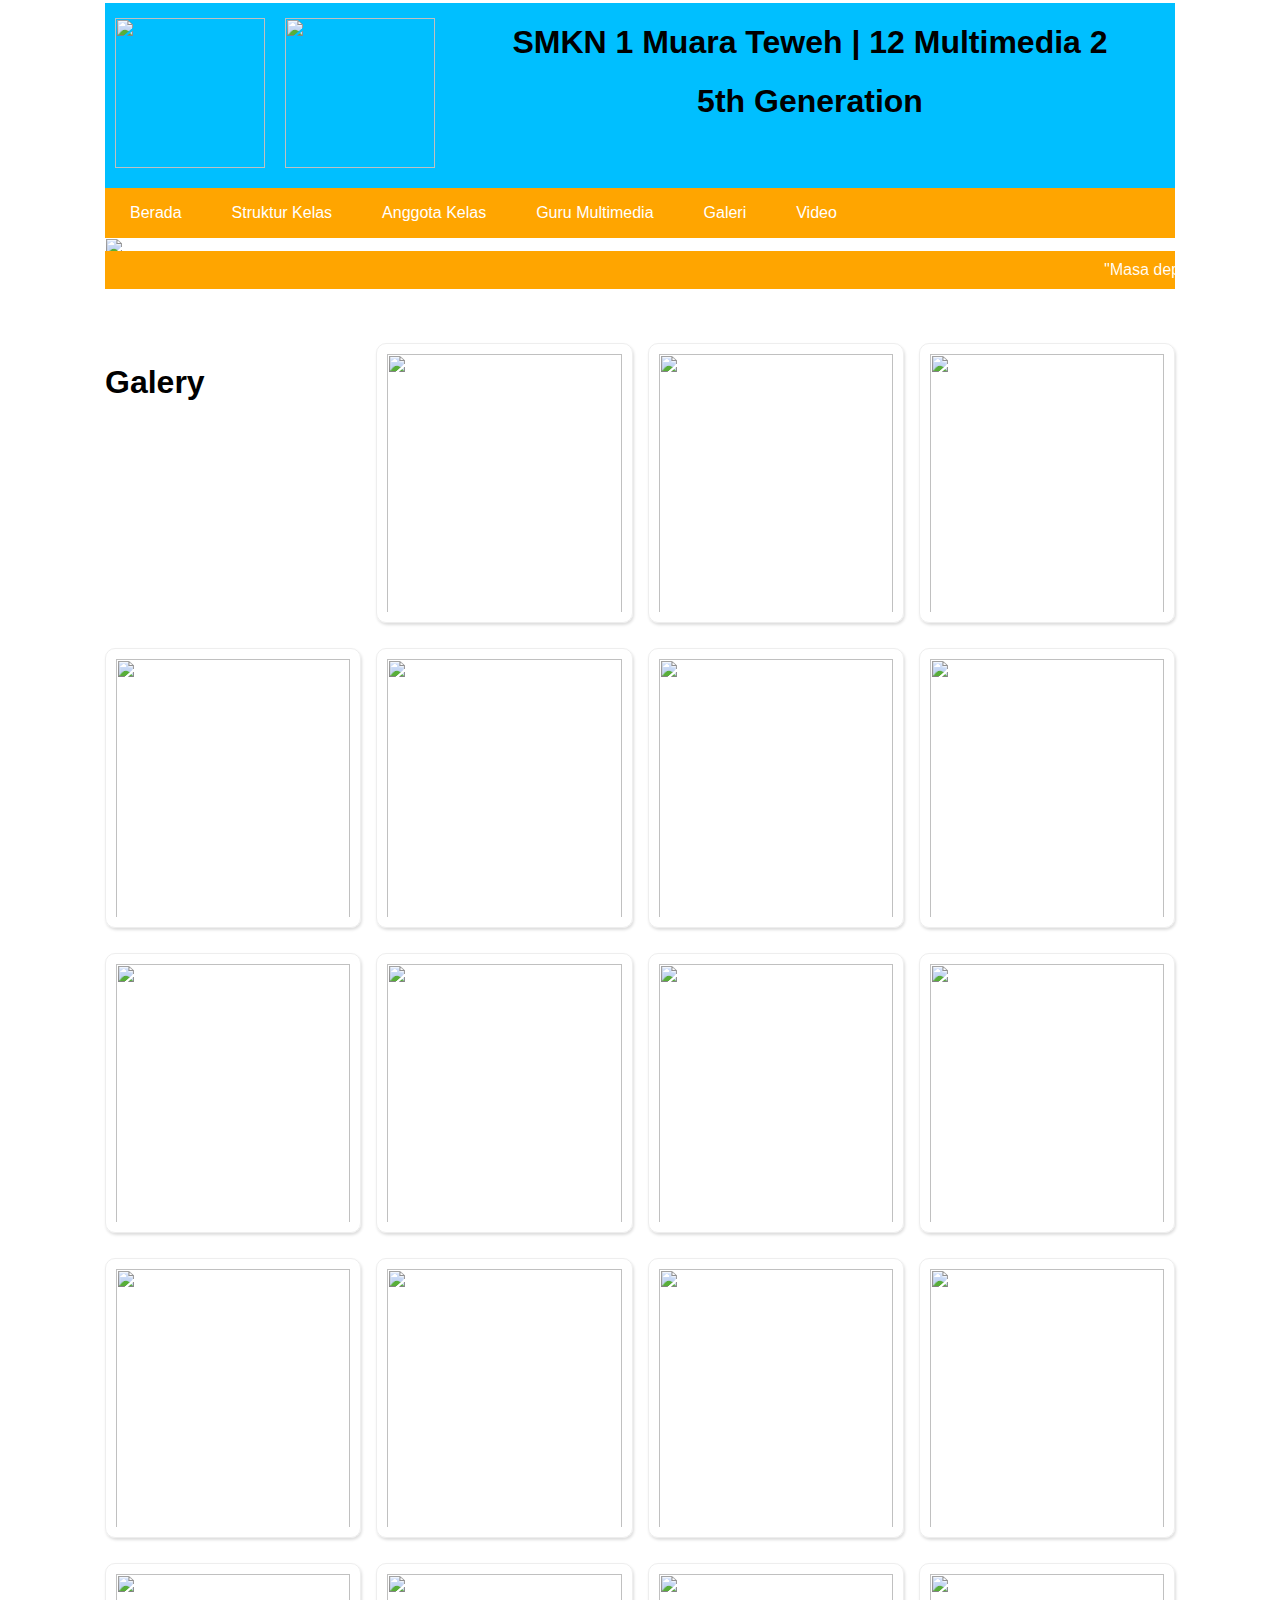
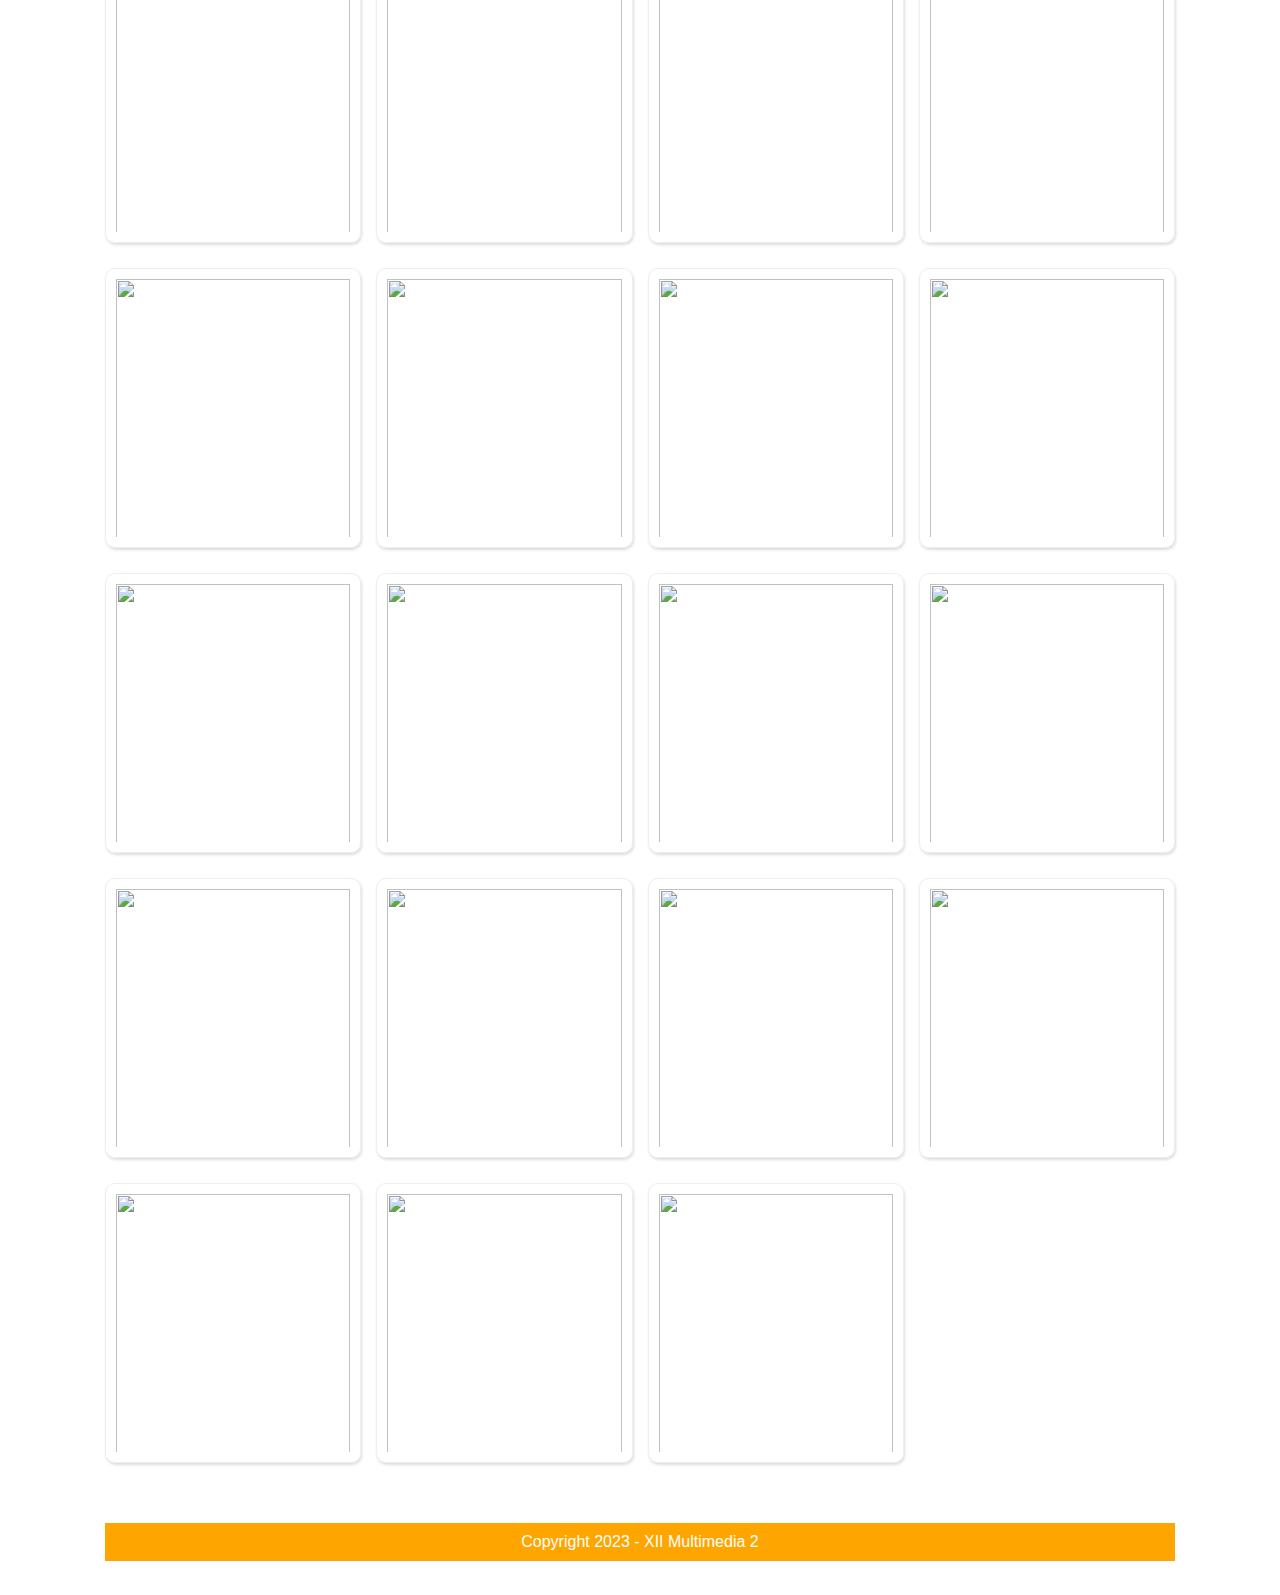
==== galeri.html @ c96f7dac "Add files via upload" ====
<!DOCTYPE html>
<html>
<head>
	<meta charset="utf-8">
	<meta name="viewport" content="width=devica-width, initial-scale=1">
	<title>12 Multimedia 2</title>
	<link rel="stylesheet" type="text/css" href="style.css">
</head>
<body>
	<div class="container">
		<div class="header">
			<img src="img/logo_smk.png">
			<img src="img/logo_mm.png">
			<h1>SMKN 1 Muara Teweh | 12 Multimedia 2</h1>
			<h1>5th Generation</h1>
		</div>

		<div class="hp">
			<h2>SMKN 1 Muara Teweh</h2>
			<h2>12 Multimedia 2</h2>
			<h3>5th Generation</h3>
		</div>

		<ul>
			<li><a href="index,html">Berada</a></li>
			<li><a href="struktur.html">Struktur Kelas</a></li>
			<li><a href="anggota.html">Anggota Kelas</a></li>
			<li><a href="guru.html">Guru Multimedia</a></li>
			<li><a href="galeri.html">Galeri</a></li>
			<li><a href="video.html">Video</a></li>
		</ul>

		<div class="hero">
			<img src="img/hero.jpeg">
		</div>

		<marquee>"Masa depan Indonesia ditentukan oleh keunggulan sumber daya manusia Indonesia yang memiliki nilai budaya, memahami dan menguasai mekanisme pengembangan serta penerapan ilmu pengetahuan dan teknologi.". BJ Habibie</marquee>

		<div class="gallery">
			<h1>Galery</h1>
			<img src="img/galeri/img1 (1).jpeg">
			<img src="img/galeri/img1 (2).jpg">
			<img src="img/galeri/img1 (3).jpg">
			<img src="img/galeri/img1 (4).JPG">
			<img src="img/galeri/img1 (5).JPG">
			<img src="img/galeri/img1 (6).jpg">
			<img src="img/galeri/img1 (7).jpg">
			<img src="img/galeri/img1 (8).jpg">
			<img src="img/galeri/img1 (9).jpg">
			<img src="img/galeri/ft1 (10).jpg">
			<img src="img/galeri/img1 (11).jpg">
			<img src="img/galeri/img1 (12).jpg">
			<img src="img/galeri/img1 (13).jpg">
			<img src="img/galeri/img1 (14).jpg">
			<img src="img/galeri/img1 (15).jpg">
			<img src="img/galeri/img1 (16).jpg">
			<img src="img/galeri/img1 (17).jpg">
			<img src="img/galeri/img1 (18).jpg">
			<img src="img/galeri/img1 (19).jpg">
			<img src="img/galeri/img1 (20).jpg">
			<img src="img/galeri/img1 (21).jpg">
			<img src="img/galeri/img1 (22).jpg">
			<img src="img/galeri/img1 (23).jpeg">
			<img src="img/galeri/img (1).jpeg">
			<img src="img/galeri/img (2).jpg">
			<img src="img/galeri/img (3).jpg">
			<img src="img/galeri/img (4).JPG">
			<img src="img/galeri/img (5).JPG">
			<img src="img/galeri/img (6).jpg">
			<img src="img/galeri/img (7).jpg">
			<img src="img/galeri/img (8).JPG">
			<img src="img/galeri/img (9).jpg">
			<img src="img/galeri/img (10).jpg">
			<img src="img/galeri/img (11).JPG">
			
		</div>

	<footer>
		<p>Copyright 2023 - XII Multimedia 2</p>
</footer>
</div>
</div>

</body>
</html>
---- style.css ----
body{
	font-family: "Arial", sans-serif;
}

img{
	width: 100%;
	height: auto;
	float: left;
	padding: 10px;
	margin-bottom: 10px;
}

.container{
	max-width: 1100px;
	width: 100%;
	padding: 10px 15px;
	margin: 0 auto;
	margin-top: -15px;
	box-sizing: border-box;
}

.header, .hp{
	overflow: hidden;
	height: 100%;
	background-color: deepskyblue;
	text-align: center;
	font-family: sans-serif;
}

.header img{
	margin-top: 5px;
	width: 150px;
	height: 150px;
	object-fit: cover;
}

.hp{
	display: none;
}

ul{
	list-style-type: none;
	margin: 0;
	padding: 0;
	overflow: hidden;
	background-color: orange;
}

li{
	float:left;
}

li a{
	display: block;
	color: white;
	text-align: center;
	padding: 16px 5px;
	margin: 0 20px;
	text-decoration: none;
}

li a:hover{
	background-color: #000;
	color: #ccc;
}

.hero img {
	margin: -9px;
	box-sizing: border-box;
	width: 101.8%;
}

marquee {
	background-color: orange;
	color: white;
	padding: 10px;
	margin-top: -5px;
}

#sambutan {
	text-align: center;
}

.sambutan p {
	text-align: justify;
	line-height: 25px;
}

.sambutan h1, .anggota h1, .gallery p, .struktur h1, .galery h1 .video h1{
	text-align: center;
	text-decoration: underline;
}

.gallery{
	margin: 50px 0;
	display: grid;
	grid-template-columns: 1fr 1fr 1fr 1fr;
	grid-gap: 15px;
}

.gallery img{
	width: 100%;
	height: 280px;
	object-fit: cover;
	border: 1px solid #eee;
	box-shadow: 1px 2px 3px #ddd;
	border-radius: 10px;
	box-sizing: border-box;
}

.struktur img, .galeri img {
	margin-left: -10px;
}

footer {
	background-color: orange;
	clear: both;
}

footer p {
	color: white;
	text-align: center;
	padding: 10px;
}

/* Media Query for mobile devices */
@media screen and (max-width: 400px) {
	li {
		float: none;
		width: 100%;
		text-align: center;
	}

	li a {
		margin: 0;
	}

	.gallery,.galery {
		grid-template-columns: 1fr;
	}

	.header {
		display: none;
	}

	.hp{
		display: block;
	}

	.hero img {
		margin-top: -9px;
		margin-bottom: -9px;
		width: 106%;
	}
}
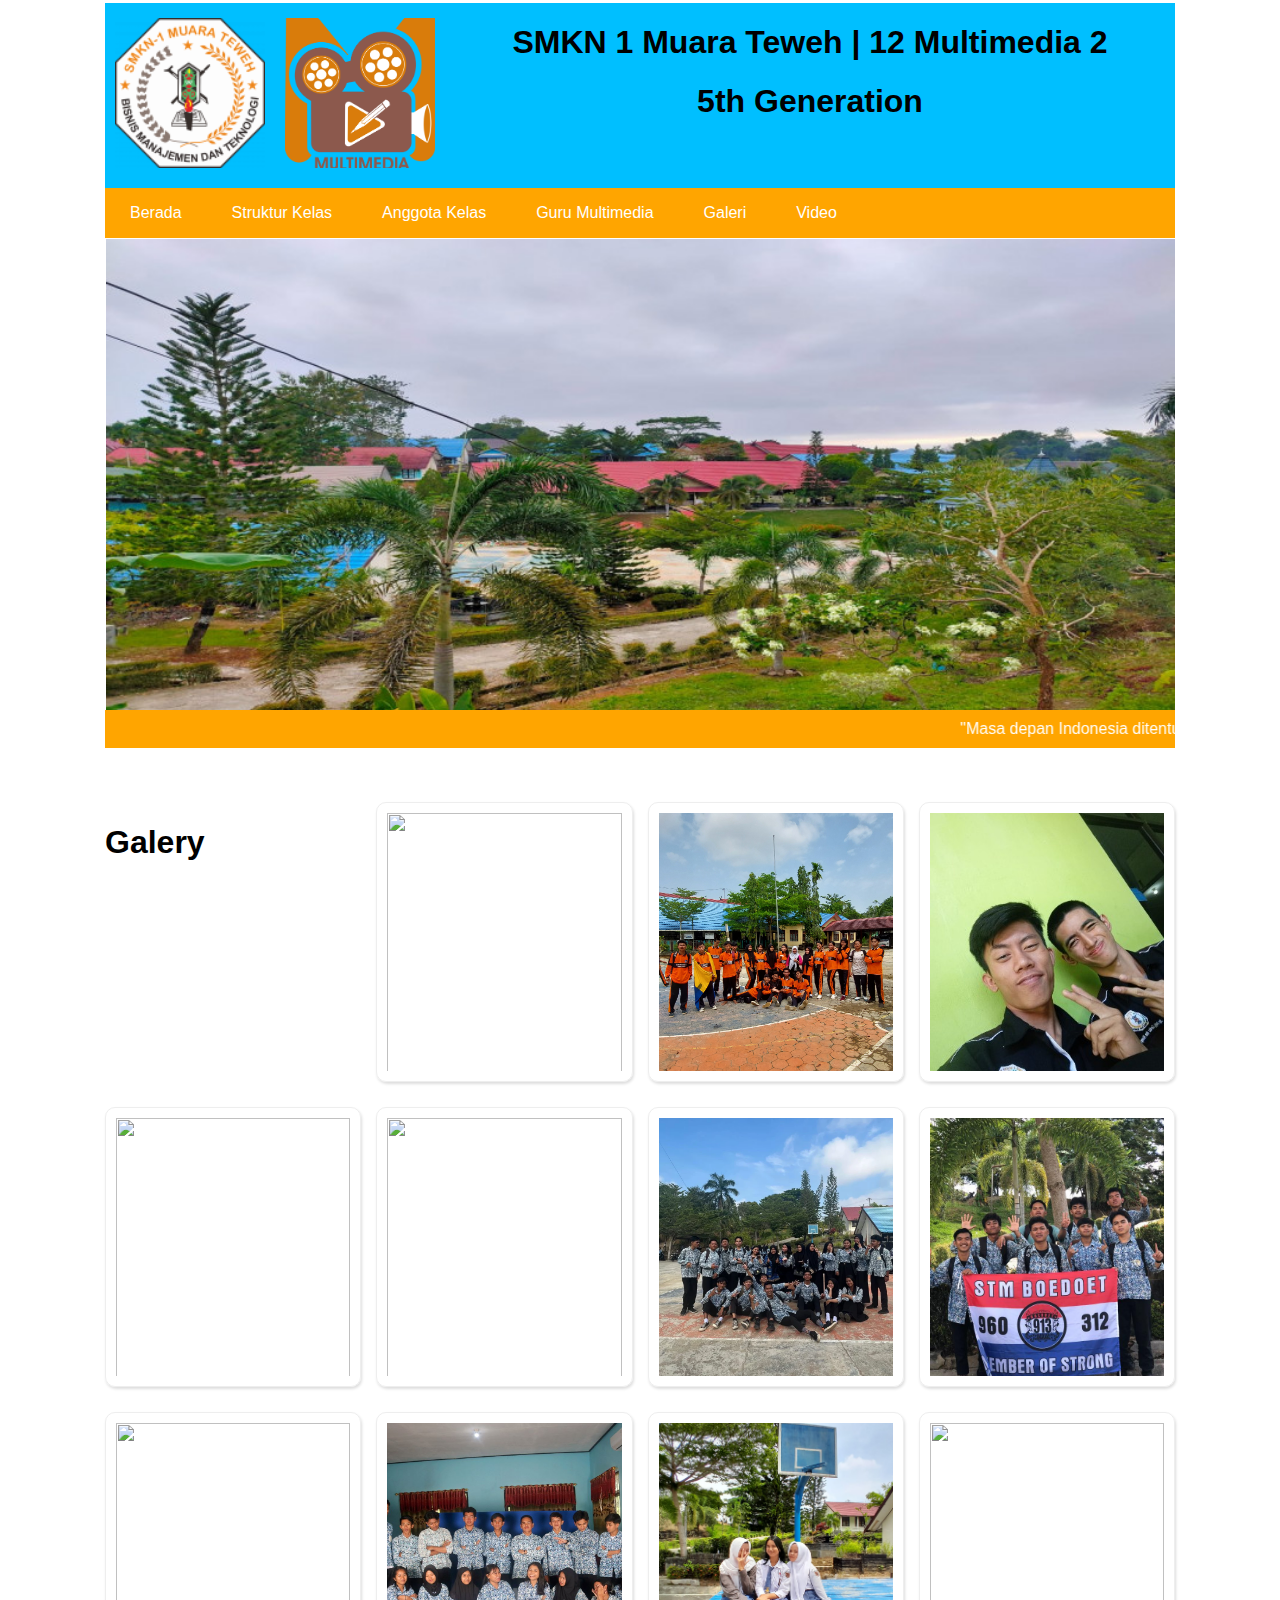
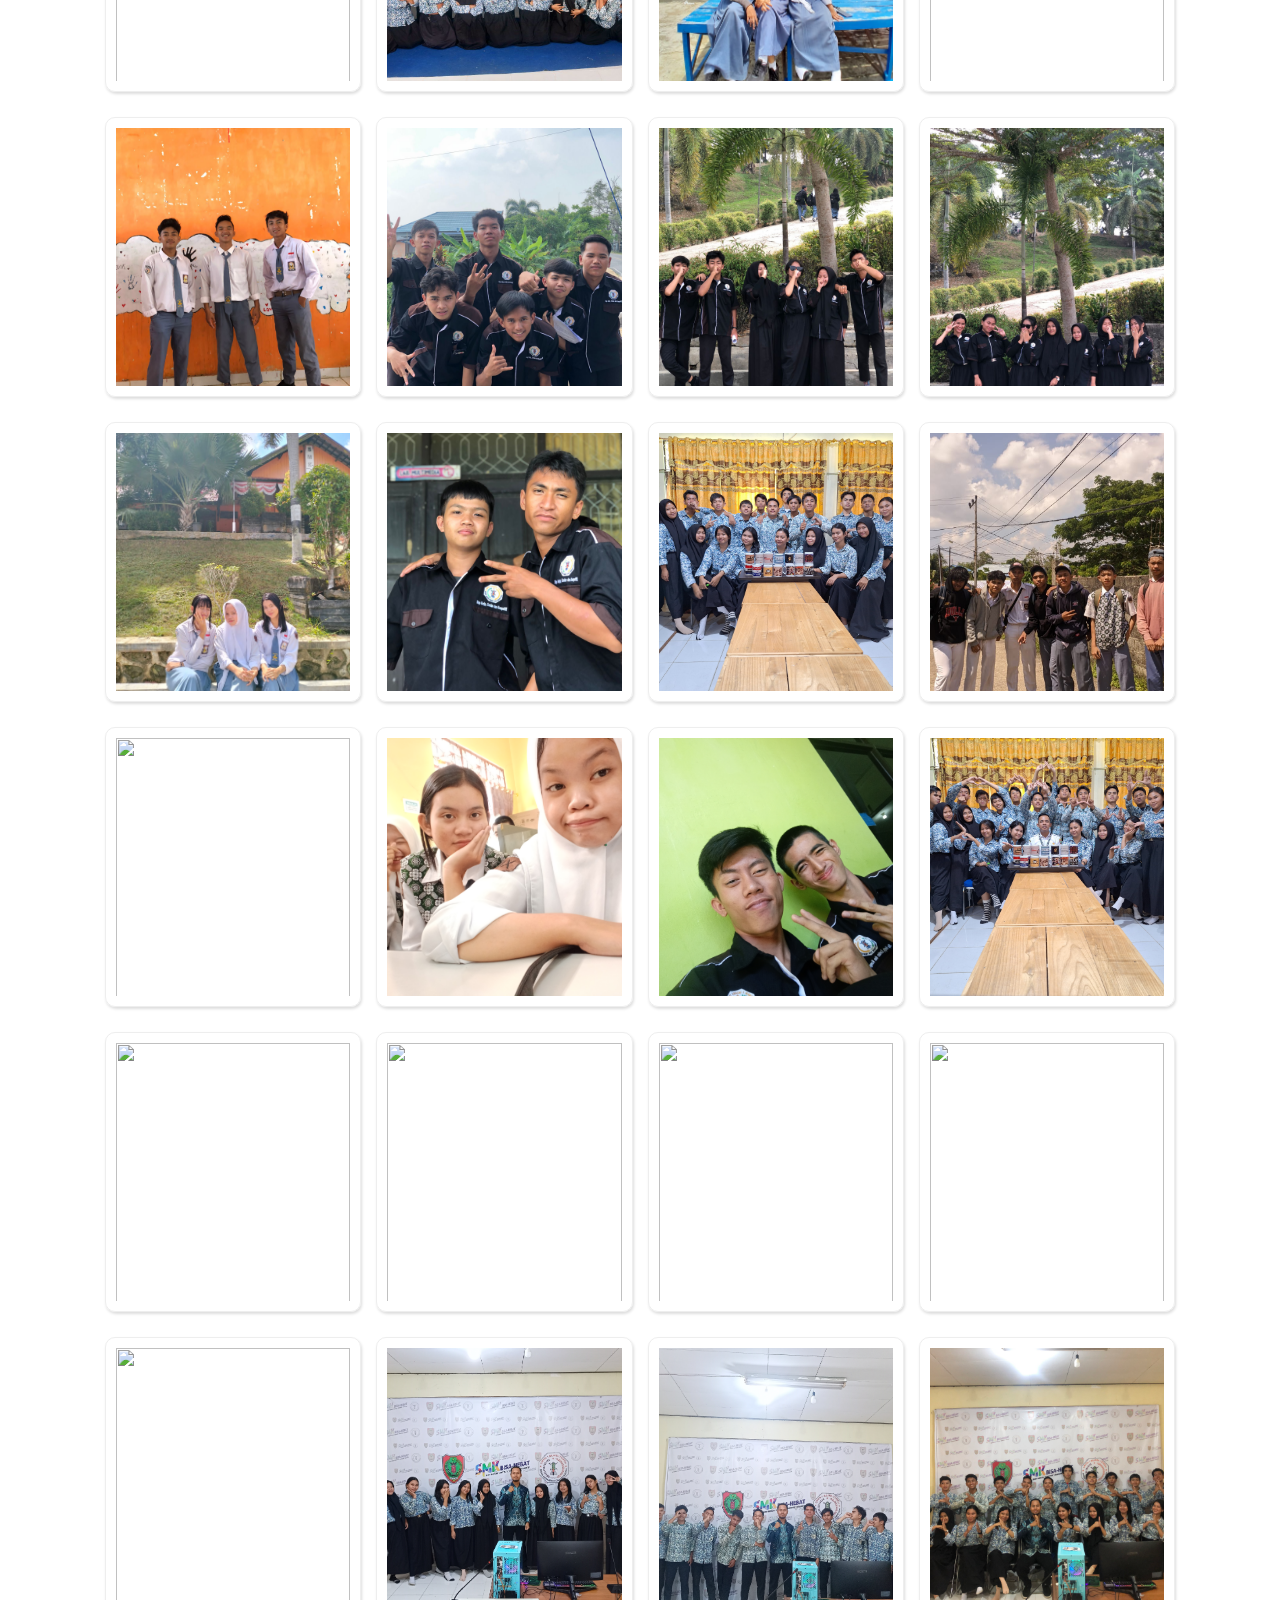
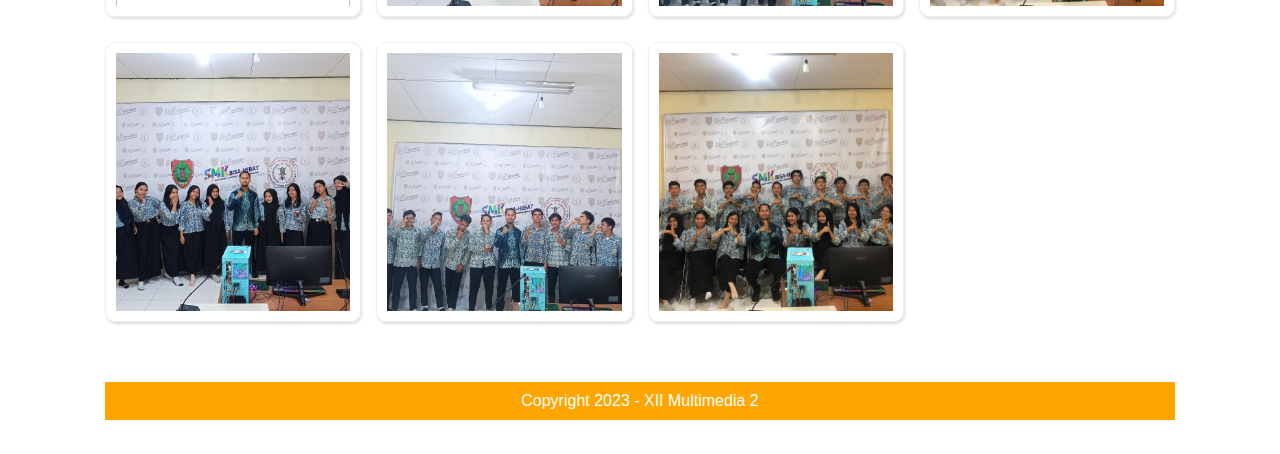
==== commit 0195e449: "Update galeri.html" ====
--- a/galeri.html
+++ b/galeri.html
@@ -45,10 +45,10 @@
 			<img src="img/galeri/img1 (5).JPG">
 			<img src="img/galeri/img1 (6).jpg">
 			<img src="img/galeri/img1 (7).jpg">
-			<img src="img/galeri/img1 (8).jpg">
+			<img src="img/galeri/img1 (8).JPG">
 			<img src="img/galeri/img1 (9).jpg">
 			<img src="img/galeri/ft1 (10).jpg">
-			<img src="img/galeri/img1 (11).jpg">
+			<img src="img/galeri/img1 (11).JPG">
 			<img src="img/galeri/img1 (12).jpg">
 			<img src="img/galeri/img1 (13).jpg">
 			<img src="img/galeri/img1 (14).jpg">
@@ -82,4 +82,4 @@
 </div>
 
 </body>
-</html>+</html>
